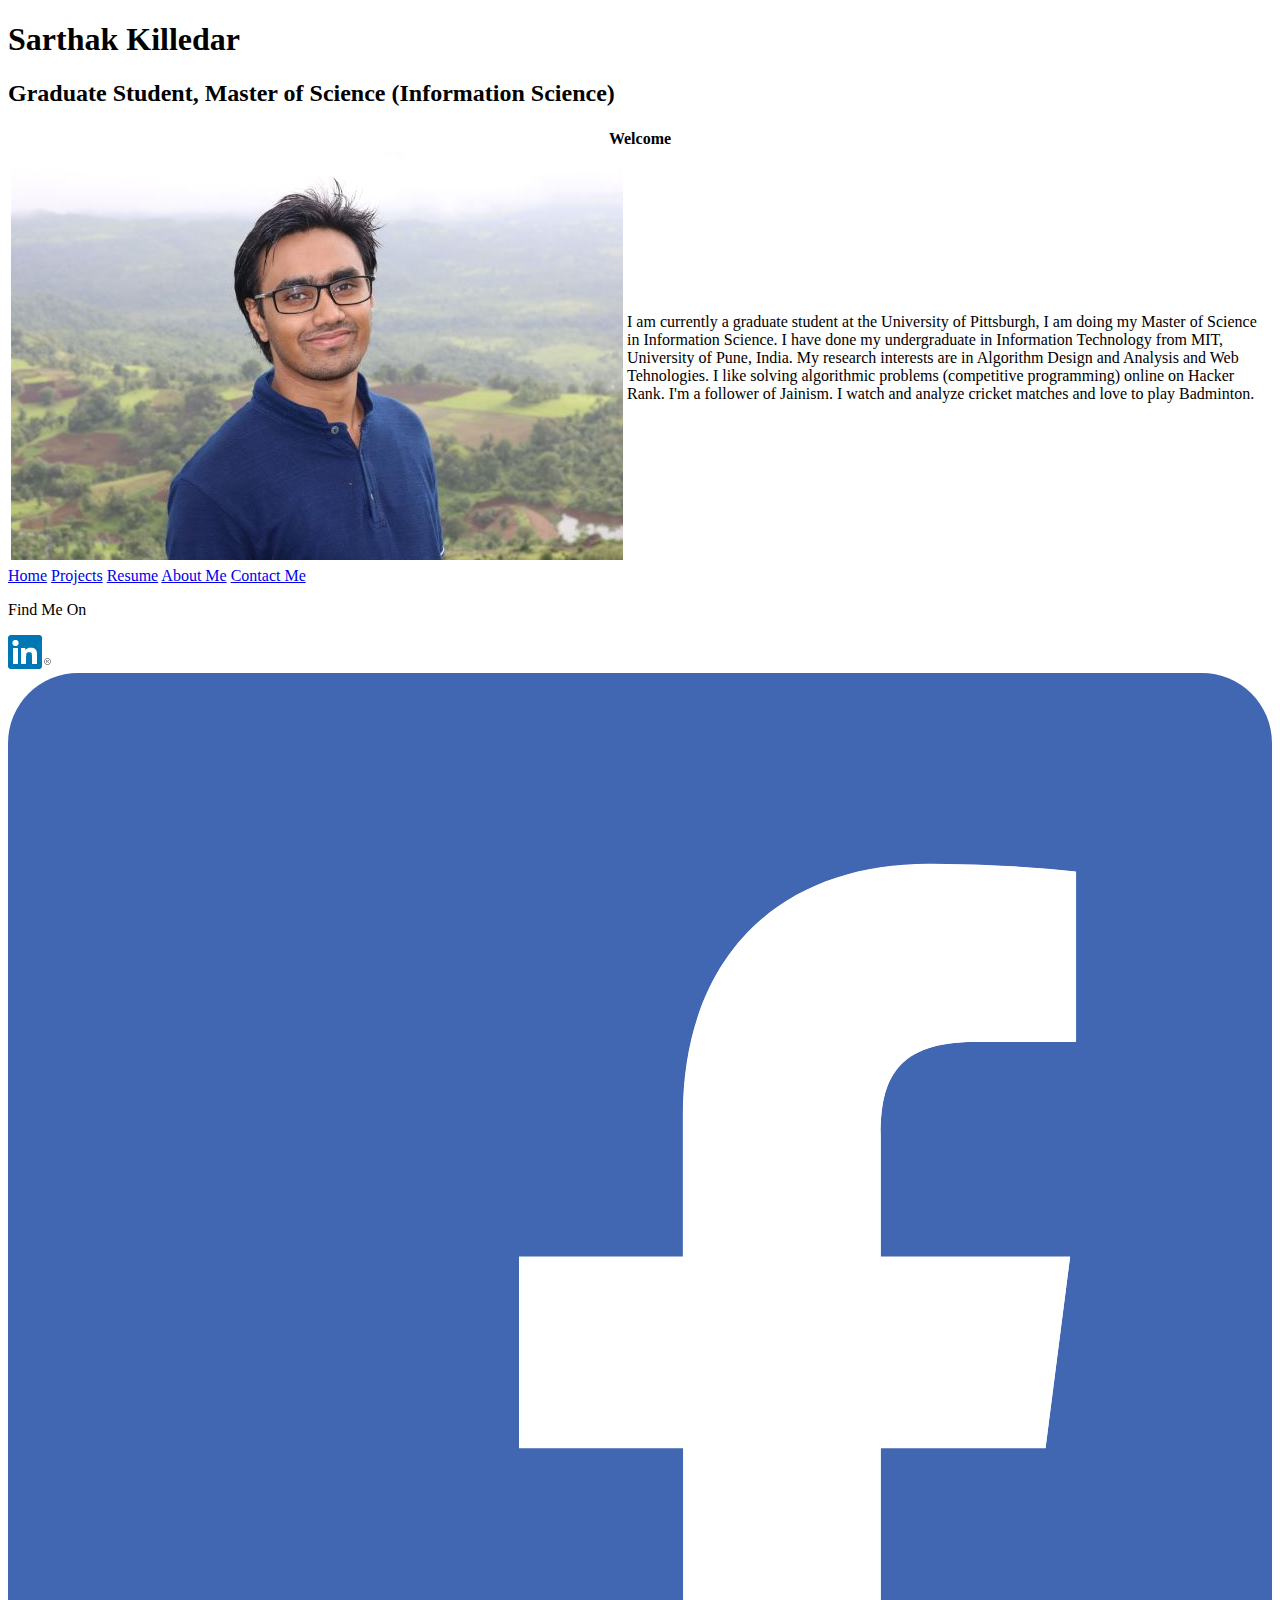
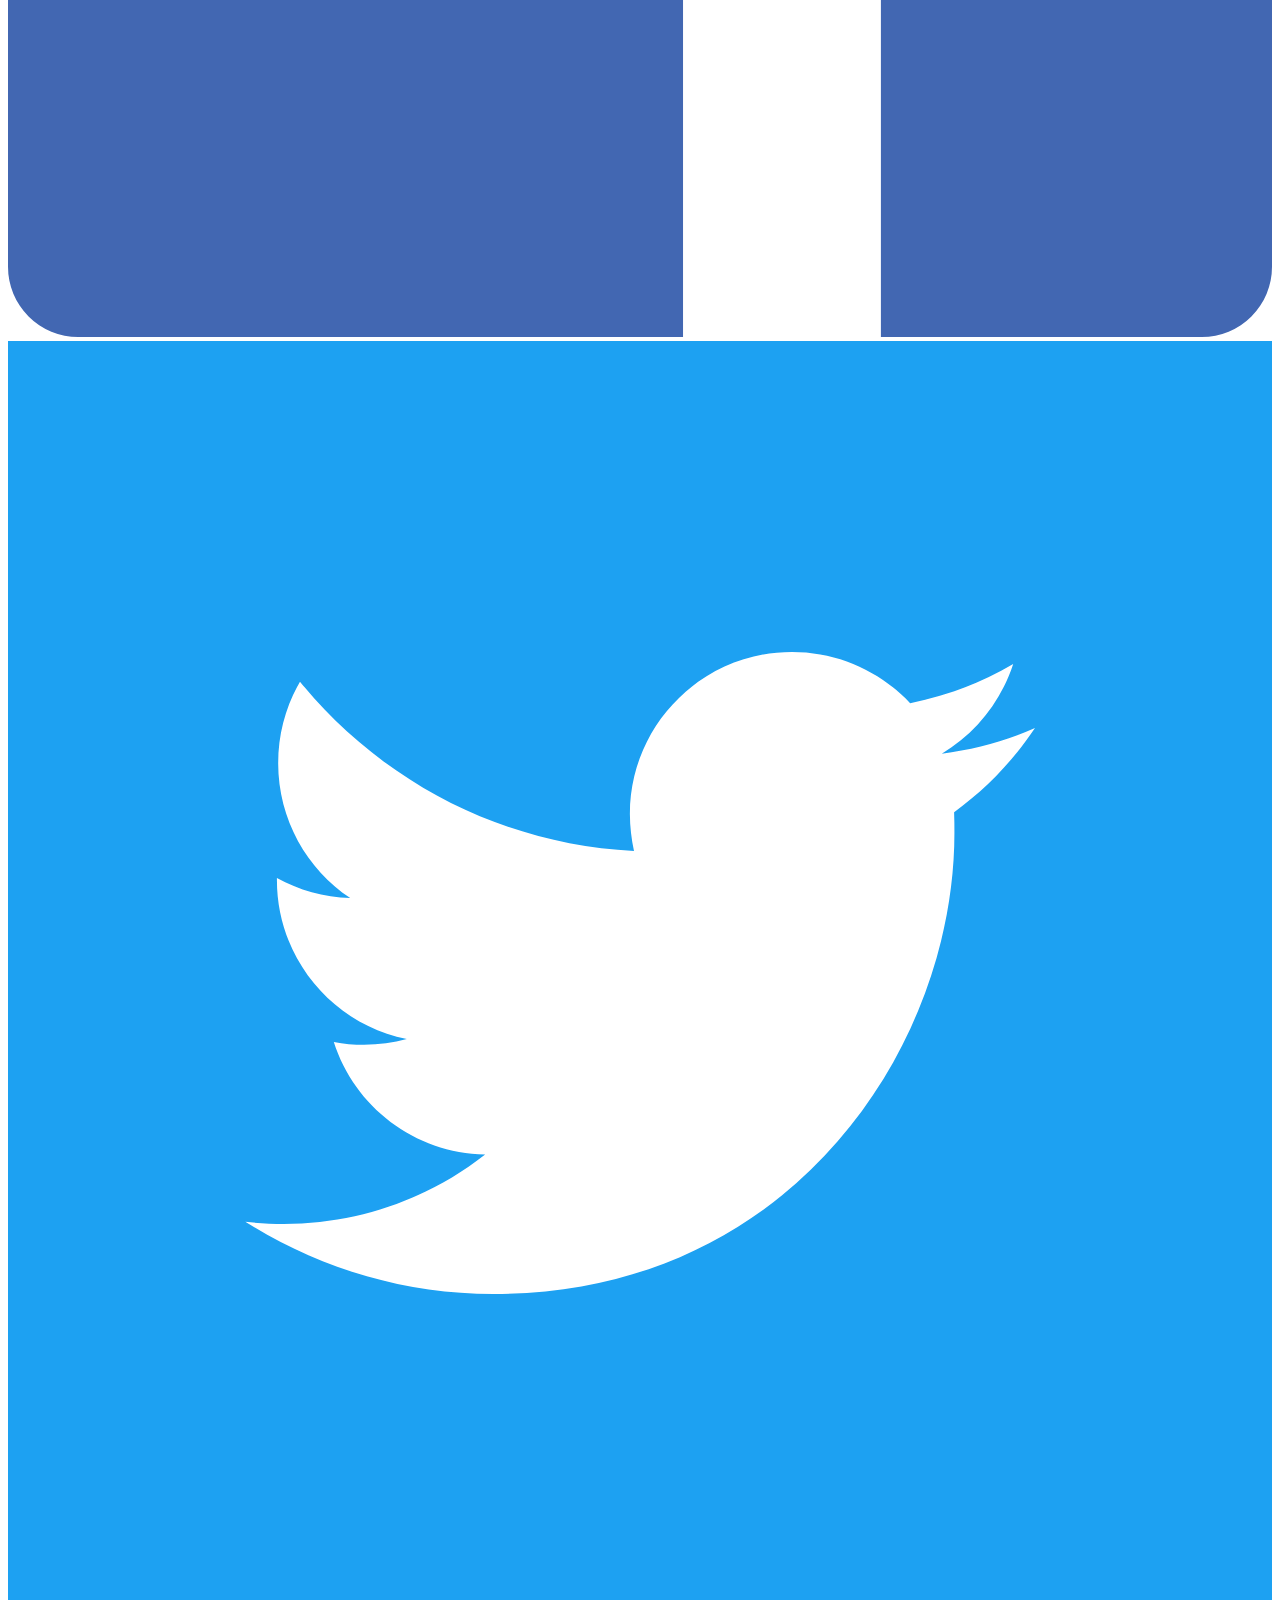
==== index.html @ 8aefcbc9 "Initial Commit" ====
<!DOCTYPE html>
<html lang="en">

<head>
    <meta charset="UTF-8">
    <meta name="viewport" content="width=device-width, initial-scale=1.0">
    <meta http-equiv="X-UA-Compatible" content="ie=edge">
    <title>Sarthak Killedar</title>
    <link rel="stylesheet" href="/~smk178/css/main.css">
</head>

<body>
    <div class="container">
        <header class="header">
            <h1>Sarthak Killedar</h1>
            <h2>Graduate Student, Master of Science (Information Science)</h2>
        </header>
        <main class="main">
            <table>
                <thead>
                    <tr>
                        <th colspan="6"><span class="center-heading">Welcome <span id="name" class="username"></span></span></th>
                    </tr>
                </thead>
                <tbody>
                    <tr>
                        <td colspan="2">
                            <img class="profile-photo" src="img/profile_photo.JPG" alt="Sarthak Killedar">
                        </td>
                        <td colspan="4">
                            <div class="text">
                                I am currently a graduate student at the University of Pittsburgh, I am doing my Master
                                of Science in Information Science.
                                I have done my undergraduate in Information Technology from MIT, University of Pune,
                                India.
                                My research interests are in Algorithm Design and Analysis and Web Tehnologies. I like
                                solving
                                algorithmic problems (competitive programming) online on Hacker Rank. I'm a follower of
                                Jainism.
                                I watch and analyze cricket matches and love to play Badminton.
                            </div>
                        </td>
                    </tr>
                </tbody>
            </table>
        </main>
        <div class="sidebar">
            <a class="nav-link active" href="/~smk178">Home</a>
            <a class="nav-link" href="pages/project.html">Projects</a>
            <a class="nav-link" href="pages/resume.html">Resume</a>
            <a class="nav-link" href="pages/about.html">About Me</a>
            <a class="nav-link" href="pages/contact.html">Contact Me</a>
        </div>
        <footer class="footer">
            <p class="center">Find Me On</p>
            <p class="center">
                <a href="https://www.linkedin.com/in/sarthak-killedar-b7bb2367"><img src="img/linkedin.png" alt="LinkedIn" class="social-icon"></a>
                <a href="https://www.facebook.com/sarthak.killedar"><img src="img/facebook.svg" alt="Facebook" class="social-icon"></a>
                <a href="https://twitter.com/killedar_s"><img src="img/twitter.svg" alt="Twitter" class="social-icon"></a>
            </p>
        </footer>
    </div>


    <script src="js/main.js"></script>
    <script>
        document.addEventListener("DOMContentLoaded", function () {
            main.init();
        });
    </script>

</body>

</html>
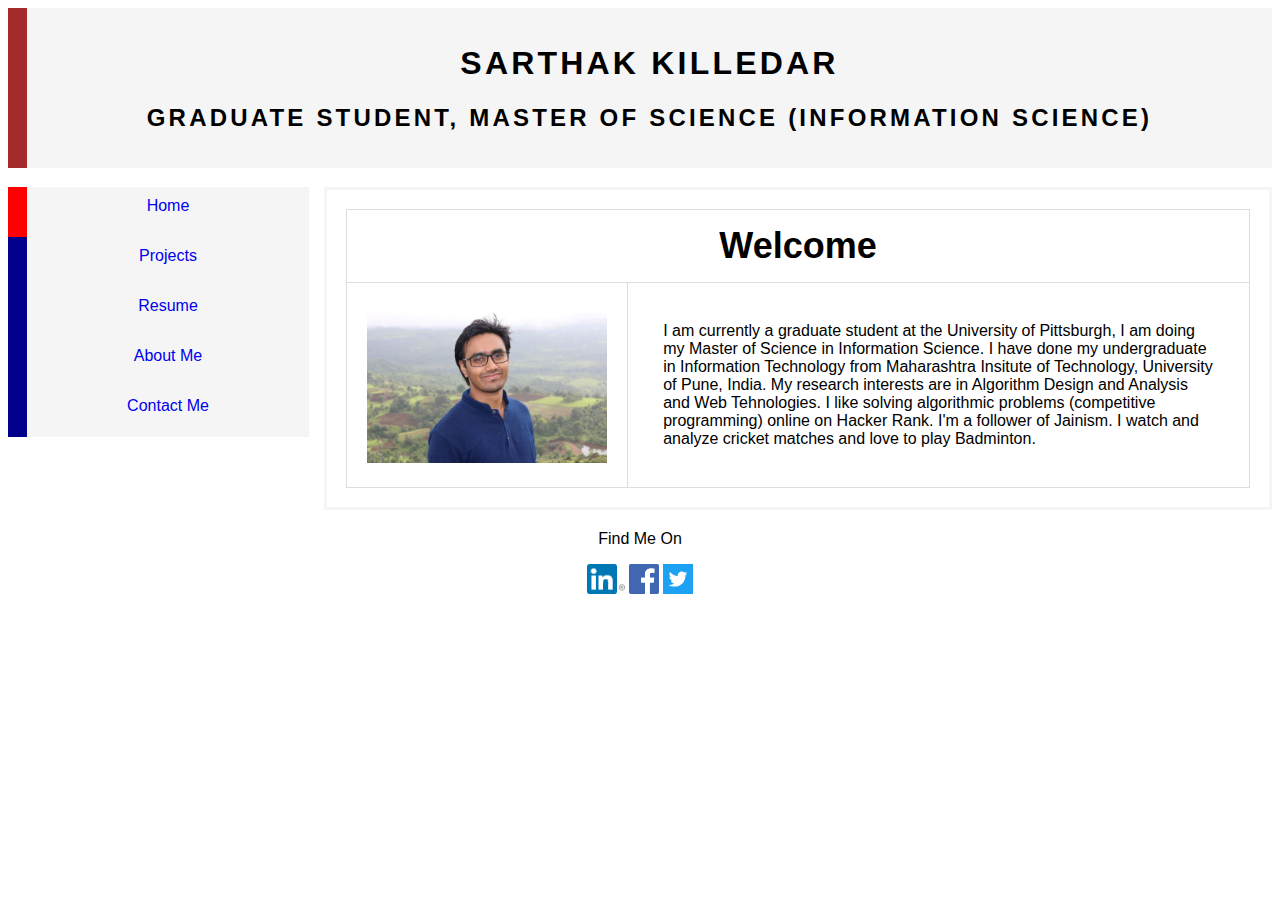
==== commit 2f3746f2: "Changes in HTML Content" ====
--- a/index.html
+++ b/index.html
@@ -6,7 +6,7 @@
     <meta name="viewport" content="width=device-width, initial-scale=1.0">
     <meta http-equiv="X-UA-Compatible" content="ie=edge">
     <title>Sarthak Killedar</title>
-    <link rel="stylesheet" href="/~smk178/css/main.css">
+    <link rel="stylesheet" href="css/main.css">
 </head>
 
 <body>
@@ -31,7 +31,7 @@
                             <div class="text">
                                 I am currently a graduate student at the University of Pittsburgh, I am doing my Master
                                 of Science in Information Science.
-                                I have done my undergraduate in Information Technology from MIT, University of Pune,
+                                I have done my undergraduate in Information Technology from Maharashtra Insitute of Technology, University of Pune,
                                 India.
                                 My research interests are in Algorithm Design and Analysis and Web Tehnologies. I like
                                 solving
--- a/css/main.css
+++ b/css/main.css
@@ -0,0 +1,122 @@
+body {
+    padding-top: 0px;
+    padding-bottom: 20px;
+    font-family: 'Gill Sans', 'Gill Sans MT', Calibri, 'Trebuchet MS', sans-serif
+  }
+  
+  .social-icon {
+    height: 30px;
+  }
+  
+  .container {
+    display: grid;
+    grid-template-columns: 25% 25% 25% 25%;
+    grid-template-rows: auto;
+    grid-template-areas: "header header header header" "sidebar main main main" "footer footer footer footer";
+  }
+  
+  .header {
+    width: auto;
+    background-color: whitesmoke;
+    border-left: 1.2em solid brown;
+    color: black;
+    text-align: center;
+    text-transform: uppercase;
+    letter-spacing: 0.2em;
+    padding: 1em;
+    grid-area: header;
+  }
+  
+  .main {
+    grid-area: main;
+    margin-top: 1.2em;
+    border: 0.2em solid whitesmoke;
+    padding:1.2em;
+    text-justify: distribute-all-lines;
+  }
+  
+  .text {
+    vertical-align: top;
+    text-align: start;
+    padding: 20px;
+  }
+  
+  .sidebar {
+    margin-top: 1.2em;
+    grid-area: sidebar;
+    width: 100%;
+  }
+  
+  .footer {
+    margin: 0.2em;
+    grid-area: footer;
+  }
+  
+  .nav-link {
+    display: block;
+    width: auto;
+    height: 30px;
+    padding: 10px;
+    margin: 0px 15px 0px 0px;
+    border: 1px hidden;
+    background-color: whitesmoke;
+    border-left: 1.2em solid darkblue;
+    text-align: center;
+    text-transform: capitalize;
+    text-decoration: blue;
+  }
+  
+  .username {
+    color: red;
+  }
+  
+  .profile-photo {
+    padding: 5px;
+    height: 160px;
+  }
+  
+  .summary {
+    font-family: Verdana, Geneva, Tahoma, sans-serif;
+    font-size:14px; 
+    text-align: center;
+    font-style: italic;
+  }
+  
+  table, td, th {    
+    border: 1px solid #ddd;
+    text-align: center;
+  }
+  
+  table {
+    border-collapse: collapse;
+    width: 100%;
+  }
+  
+  th, td {
+    padding: 15px;
+  }
+  
+  .center {
+    text-align: center;
+  }
+  
+  .center-heading {
+    text-align: center;
+    font-size: 36px;
+  }
+  
+  a[class="nav-link"]:hover{
+    border-left: 1.2em solid darkgoldenrod;
+    background-color: whitesmoke;  
+  }
+  
+  a[class="nav-link"]:checked{
+    text-decoration: blue;  
+  }
+  
+  a[class="nav-link active"]{
+    border-left: 1.2em solid red;
+    background-color: whitesmoke;  
+  }
+  
+  